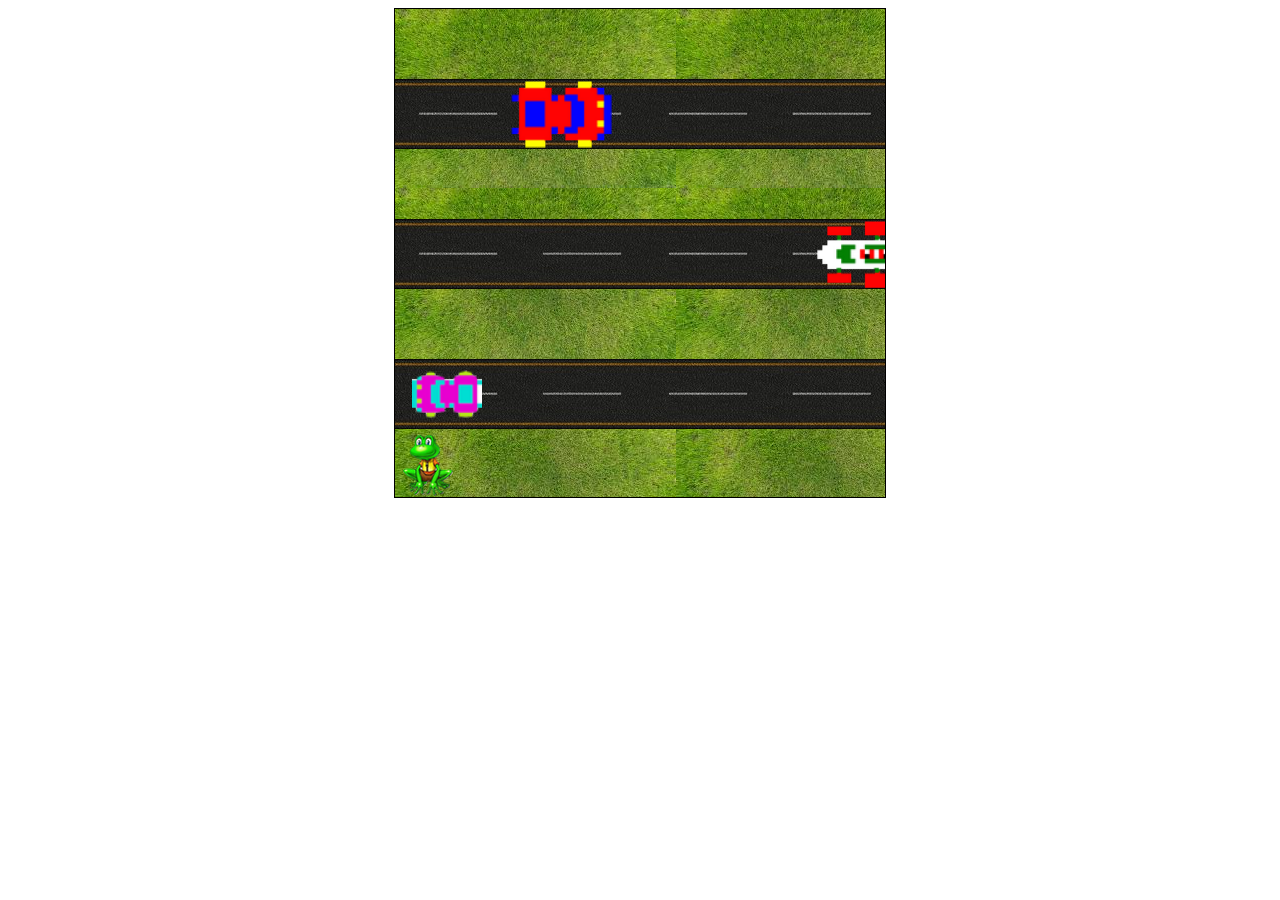
==== 10_gyak/frogger_megoldasok_jquery/v2/frogger_html.html @ 0d2e2821 "create" ====
<!DOCTYPE html>
<html lang="en">
<head>
    <meta charset="UTF-8">
    <title>Frogger v2.</title>
    <script src="jquery-3.2.0.min.js"></script>
    <script src="script.js"></script>
</head>
<body>
</body>
</html>
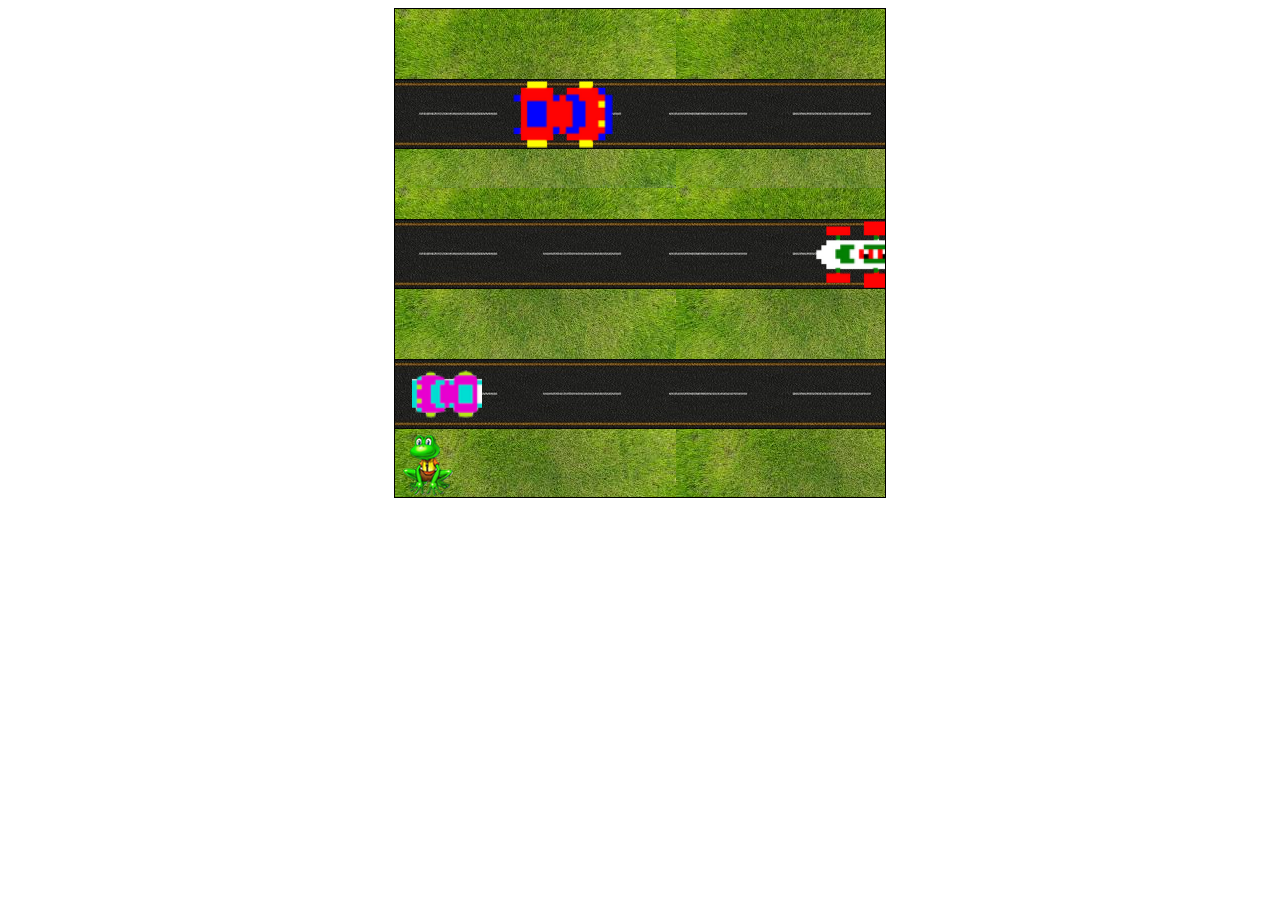
==== commit 0e28b482: "frogger" ====
--- a/10_gyak/frogger_megoldasok_jquery/v2/frogger_html.html
+++ b/10_gyak/frogger_megoldasok_jquery/v2/frogger_html.html
@@ -3,7 +3,7 @@
 <head>
     <meta charset="UTF-8">
     <title>Frogger v2.</title>
-    <script src="jquery-3.2.0.min.js"></script>
+    <script src="../../Video%20alapjan/jquery-3.2.0.min.js"></script>
     <script src="script.js"></script>
 </head>
 <body>
